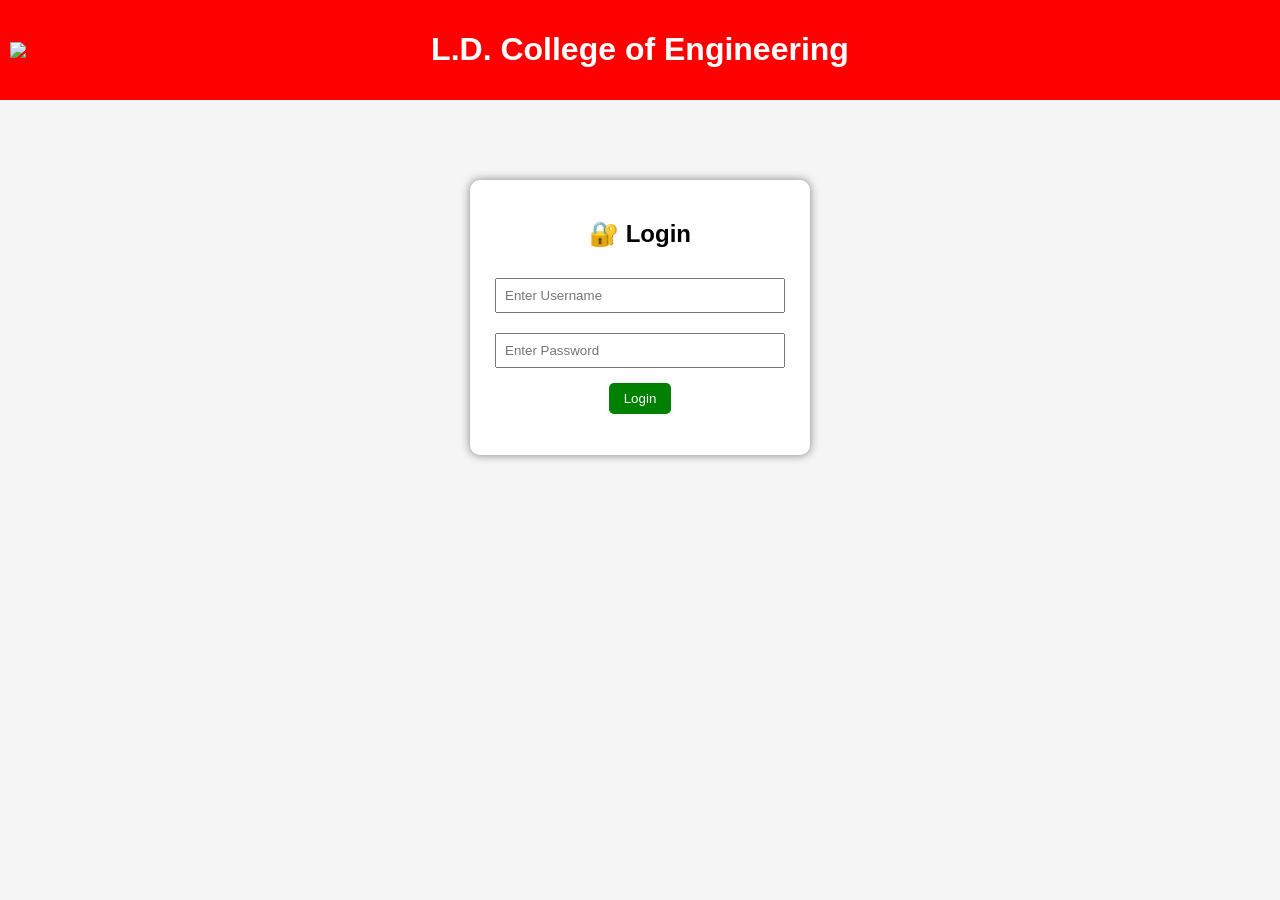
==== login.html @ a21d1d5f "Add files via upload" ====
<!DOCTYPE html>
<html>
<head>
    <title>Login</title>
    <link rel="stylesheet" href="style.css">
</head>
<body>
<div class="header">
    <img src="C:\Users\dabhi pradipbhai\Pictures\Screenshots\Screenshot 2026-04-16 094450.png" class="logo">
    <h1>L.D. College of Engineering</h1>
</div>
<div class="login-box">
    <h2>🔐 Login</h2>
    <input type="text" id="loginUser" placeholder="Enter Username"><br>
    <input type="password" id="loginPass" placeholder="Enter Password"><br>
    <button onclick="login()">Login</button>
    <p id="msg"></p>
</div>
<script>
function login() {
    let user = document.getElementById("loginUser").value;
    let pass = document.getElementById("loginPass").value;
    if (user === "pradip" && pass === "1234") {
        localStorage.setItem("loggedIn", "true");
        window.location.href = "index.html";
    } else {
        document.getElementById("msg").textContent = "Invalid Username or Password!";
    }
}
</script>
</body>
</html>
---- style.css ----
body {
    font-family: Arial;
    text-align: center;
    background-color: #f5f5f5;
}
.header {
    display: flex;
    align-items: center;
    justify-content: center;
    background: red;
    color: white;
    padding: 10px;
}
.logo {
    width: 60px;
    position: absolute;
    left: 10px;
}
input {
    padding: 8px;
    margin: 10px;
    width: 200px;
}
.menu {
    display: flex;
    flex-wrap: wrap;
    justify-content: center;
    gap: 20px;
}
.item {
    background: white;
    padding: 15px;
    border: 1px solid #ccc;
    width: 150px;
    border-radius: 10px;
}
button {
    margin: 5px;
    padding: 6px 10px;
    border: none;
    cursor: pointer;
    border-radius: 5px;
}
.item button {
    background: green;
    color: white;
}
li button {
    background: red;
    color: white;
}
@media print {
    button {
        display: none;
    }
}
body {
    font-family: Arial;
    background-color: #f5f5f5;
    margin: 0;
}
.login-box {
    width: 300px;
    background: white;
    padding: 20px;
    margin: 80px auto;
    border-radius: 10px;
    box-shadow: 0 0 10px gray;
    text-align: center;
}
.login-box input {
    width: 90%;
    padding: 8px;
    margin: 10px 0;
}
.login-box button {
    background: green;
    color: white;
    padding: 8px 15px;
}
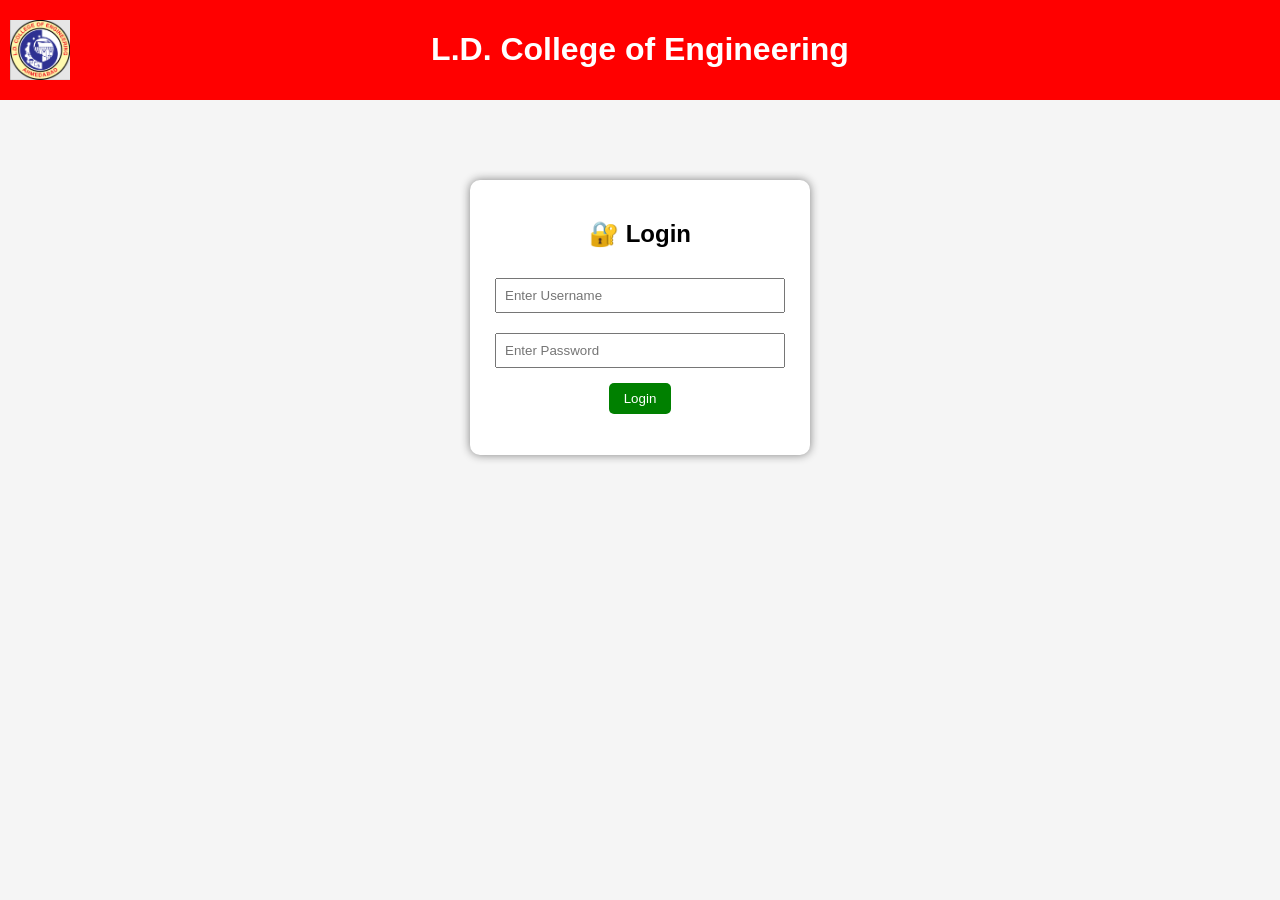
==== commit 6d80a796: "Add files via upload" ====
--- a/login.html
+++ b/login.html
@@ -6,7 +6,7 @@
 </head>
 <body>
 <div class="header">
-    <img src="C:\Users\dabhi pradipbhai\Pictures\Screenshots\Screenshot 2026-04-16 094450.png" class="logo">
+    <img src="Screenshot 2026-04-16 094450.png" class="logo">
     <h1>L.D. College of Engineering</h1>
 </div>
 <div class="login-box">
